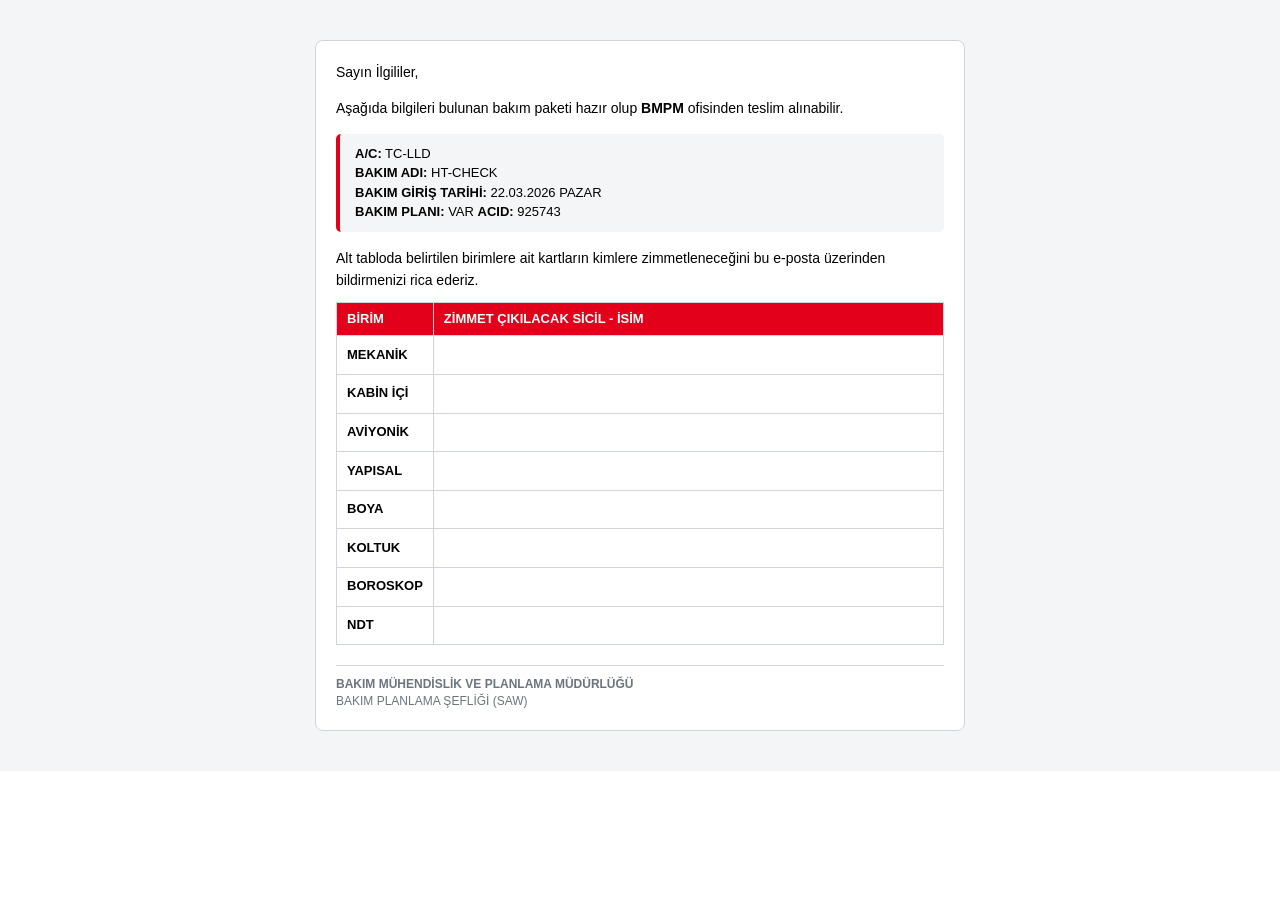
==== ornek_mail_birim.html @ b7a17216 "Add files via upload" ====
<!DOCTYPE html>
<html lang="tr">

<head>
    <meta charset="utf-8">
    <style>
        body {
            margin: 0;
            padding: 0;
        }
    </style>
</head>

<body>
    <!-- ZİMMET MODU: BİRİM ÖRNEĞİ (PackNotice OFİS FARKI) -->
    <table width="100%" cellpadding="0" cellspacing="0" border="0" style="background-color: #f4f5f7;">
        <tr>
            <td align="center" style="padding: 40px 15px;">
                <!--[if mso]>
                <table align="center" border="0" cellspacing="0" cellpadding="0" width="650">
                <tr>
                <td align="center" valign="top" width="650">
                <![endif]-->
                <table width="100%" cellpadding="0" cellspacing="0" border="0"
                    style="max-width: 650px; border: 1px solid #d1d5db; border-radius: 8px; font-family: 'Segoe UI', Tahoma, sans-serif; color: #000000; line-height: 1.6; text-align: left; background-color: #ffffff; margin: 0 auto;">
                    <tr>
                        <td style="padding: 20px;">
                            <p style="margin-top: 0; font-size: 14px;">Sayın İlgililer,</p>
                            <p style="font-size: 14px;">Aşağıda bilgileri bulunan bakım paketi hazır olup <strong>BMPM</strong> ofisinden teslim alınabilir.</p>

                            <div style="background-color: #f4f5f6; border-left: 4px solid #E2001A; padding: 10px 15px; border-radius: 5px; margin-bottom: 15px; font-size: 13px; line-height: 1.5;">
                                <strong>A/C:</strong> TC-LLD<br>
                                <strong>BAKIM ADI:</strong> HT-CHECK<br>
                                <strong>BAKIM GİRİŞ TARİHİ:</strong> 22.03.2026 PAZAR<br>
                                <strong>BAKIM PLANI:</strong> VAR
                                <strong>ACID:</strong> 925743<br>
                            </div>

                            <p style="font-size: 14px; margin-bottom: 10px;">Alt tabloda belirtilen birimlere ait kartların kimlere zimmetleneceğini bu e-posta üzerinden bildirmenizi rica ederiz.</p>
                            <table style="width: 100%; border-collapse: collapse; margin-top: 5px;">
                                <thead>
                                    <tr>
                                        <th style="border: 1px solid #d1d5db; padding: 6px 10px; background-color: #E2001A; color: #ffffff; text-align: left; width: 1%; white-space: nowrap; font-weight: bold; font-size: 13px;">BİRİM</th>
                                        <th style="border: 1px solid #d1d5db; padding: 6px 10px; background-color: #E2001A; color: #ffffff; text-align: left; font-weight: bold; font-size: 13px;">ZİMMET ÇIKILACAK SİCİL - İSİM</th>
                                    </tr>
                                </thead>
                                <tbody>
                                    <tr>
                                        <td style="border: 1px solid #d1d5db; padding: 6px 10px; font-weight: bold; width: 1%; white-space: nowrap; font-size: 13px;">MEKANİK</td>
                                        <td style="border: 1px solid #d1d5db; padding: 6px 10px; font-weight: 400 !important; font-style: normal !important; font-family: 'Segoe UI', Tahoma, sans-serif !important;">&nbsp;</td>
                                    </tr>
                                    <tr>
                                        <td style="border: 1px solid #d1d5db; padding: 6px 10px; font-weight: bold; width: 1%; white-space: nowrap; font-size: 13px;">KABİN İÇİ</td>
                                        <td style="border: 1px solid #d1d5db; padding: 6px 10px; font-weight: 400 !important; font-style: normal !important; font-family: 'Segoe UI', Tahoma, sans-serif !important;">&nbsp;</td>
                                    </tr>
                                    <tr>
                                        <td style="border: 1px solid #d1d5db; padding: 6px 10px; font-weight: bold; width: 1%; white-space: nowrap; font-size: 13px;">AVİYONİK</td>
                                        <td style="border: 1px solid #d1d5db; padding: 6px 10px; font-weight: 400 !important; font-style: normal !important; font-family: 'Segoe UI', Tahoma, sans-serif !important;">&nbsp;</td>
                                    </tr>
                                    <tr>
                                        <td style="border: 1px solid #d1d5db; padding: 6px 10px; font-weight: bold; width: 1%; white-space: nowrap; font-size: 13px;">YAPISAL</td>
                                        <td style="border: 1px solid #d1d5db; padding: 6px 10px; font-weight: 400 !important; font-style: normal !important; font-family: 'Segoe UI', Tahoma, sans-serif !important;">&nbsp;</td>
                                    </tr>
                                    <tr>
                                        <td style="border: 1px solid #d1d5db; padding: 6px 10px; font-weight: bold; width: 1%; white-space: nowrap; font-size: 13px;">BOYA</td>
                                        <td style="border: 1px solid #d1d5db; padding: 6px 10px; font-weight: 400 !important; font-style: normal !important; font-family: 'Segoe UI', Tahoma, sans-serif !important;">&nbsp;</td>
                                    </tr>
                                    <tr>
                                        <td style="border: 1px solid #d1d5db; padding: 6px 10px; font-weight: bold; width: 1%; white-space: nowrap; font-size: 13px;">KOLTUK</td>
                                        <td style="border: 1px solid #d1d5db; padding: 6px 10px; font-weight: 400 !important; font-style: normal !important; font-family: 'Segoe UI', Tahoma, sans-serif !important;">&nbsp;</td>
                                    </tr>
                                    <tr>
                                        <td style="border: 1px solid #d1d5db; padding: 6px 10px; font-weight: bold; width: 1%; white-space: nowrap; font-size: 13px;">BOROSKOP</td>
                                        <td style="border: 1px solid #d1d5db; padding: 6px 10px; font-weight: 400 !important; font-style: normal !important; font-family: 'Segoe UI', Tahoma, sans-serif !important;">&nbsp;</td>
                                    </tr>
                                    <tr>
                                        <td style="border: 1px solid #d1d5db; padding: 6px 10px; font-weight: bold; width: 1%; white-space: nowrap; font-size: 13px;">NDT</td>
                                        <td style="border: 1px solid #d1d5db; padding: 6px 10px; font-weight: 400 !important; font-style: normal !important; font-family: 'Segoe UI', Tahoma, sans-serif !important;">&nbsp;</td>
                                    </tr>
                                </tbody>
                            </table>

                            <div style="margin-top: 20px; padding-top: 10px; border-top: 1px solid #d1d5db; font-size: 12px; color: #6c757d; line-height: 1.4;">
                                <strong>BAKIM MÜHENDİSLİK VE PLANLAMA MÜDÜRLÜĞÜ</strong><br>
                                BAKIM PLANLAMA ŞEFLİĞİ (SAW)
                            </div>
                        </td>
                    </tr>
                </table>
                <!--[if mso]>
                </td>
                </tr>
                </table>
                <![endif]-->
            </td>
        </tr>
    </table>
</body>

</html>
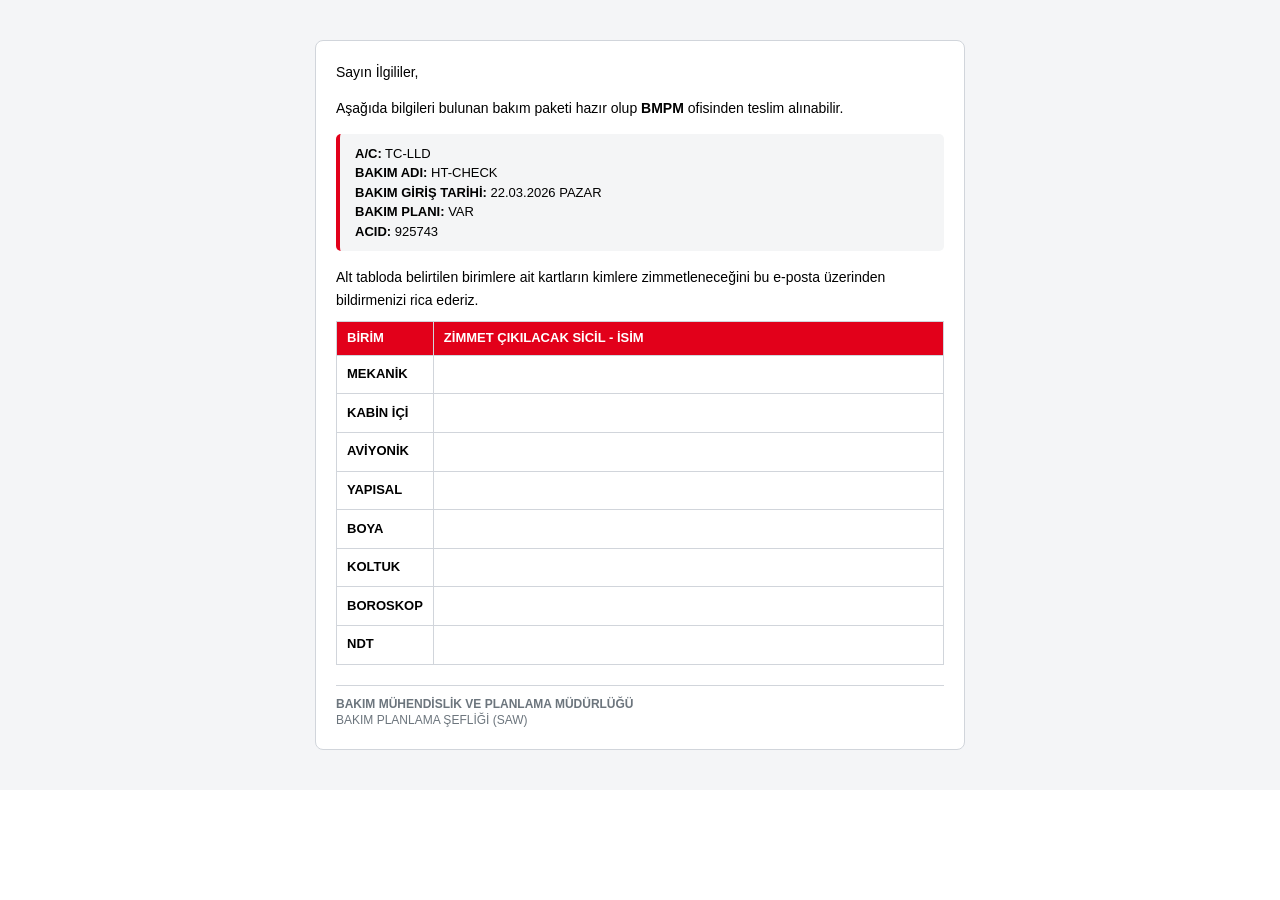
==== commit 537742d0: "Add files via upload" ====
--- a/ornek_mail_birim.html
+++ b/ornek_mail_birim.html
@@ -32,8 +32,8 @@
                                 <strong>A/C:</strong> TC-LLD<br>
                                 <strong>BAKIM ADI:</strong> HT-CHECK<br>
                                 <strong>BAKIM GİRİŞ TARİHİ:</strong> 22.03.2026 PAZAR<br>
-                                <strong>BAKIM PLANI:</strong> VAR
-                                <strong>ACID:</strong> 925743<br>
+                                <strong>BAKIM PLANI:</strong> VAR<br>
+                                <strong>ACID:</strong> 925743
                             </div>
 
                             <p style="font-size: 14px; margin-bottom: 10px;">Alt tabloda belirtilen birimlere ait kartların kimlere zimmetleneceğini bu e-posta üzerinden bildirmenizi rica ederiz.</p>
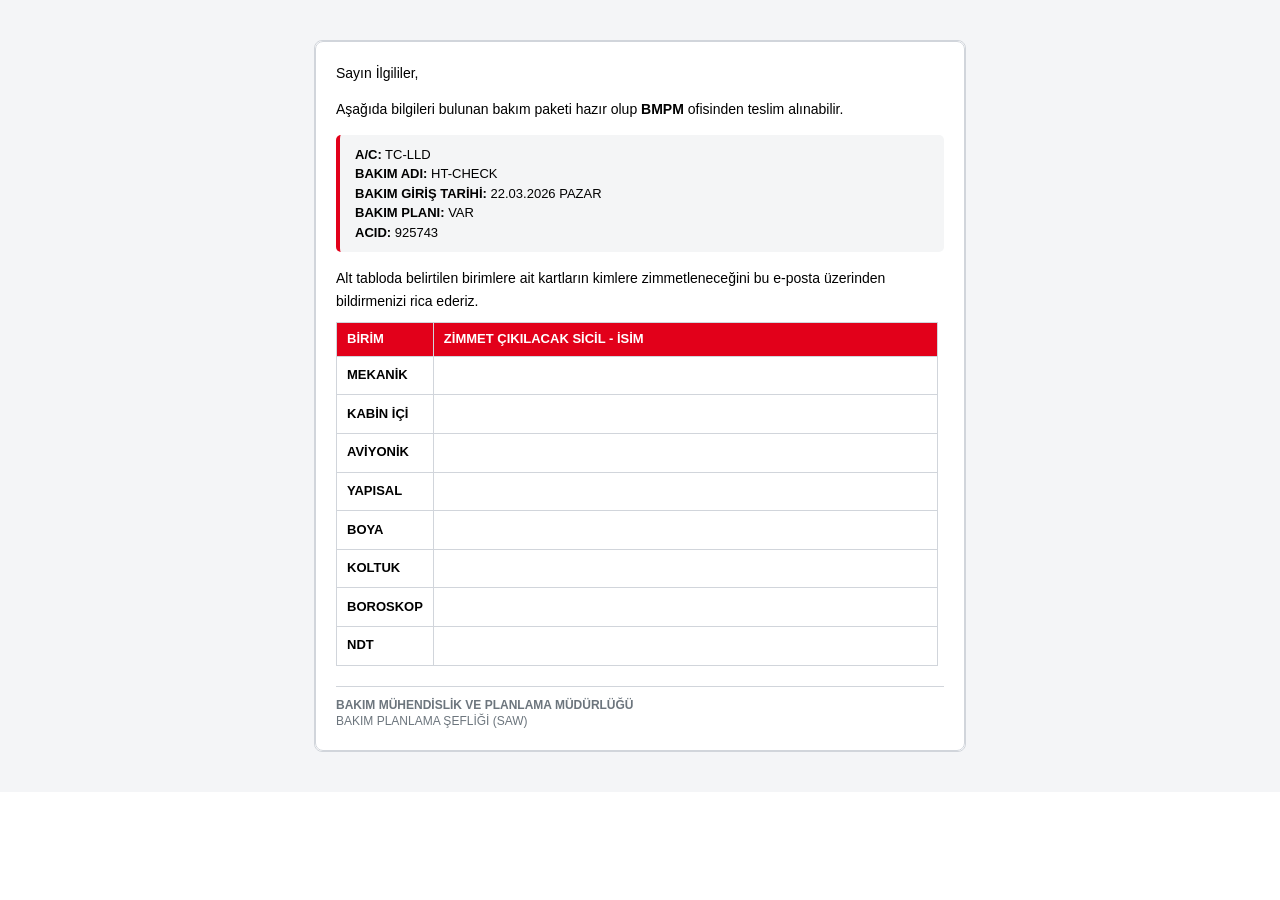
==== commit a3e48bd6: "Add files via upload" ====
--- a/ornek_mail_birim.html
+++ b/ornek_mail_birim.html
@@ -16,15 +16,20 @@
     <table width="100%" cellpadding="0" cellspacing="0" border="0" style="background-color: #f4f5f7;">
         <tr>
             <td align="center" style="padding: 40px 15px;">
+                <!--[if !mso]><!-->
+                <div style="max-width: 650px; border: 1px solid #d1d5db; border-radius: 8px; background-color: #ffffff; margin: 0 auto; overflow: hidden;">
+                <!--<![endif]-->
                 <!--[if mso]>
-                <table align="center" border="0" cellspacing="0" cellpadding="0" width="650">
+                <table align="center" border="0" cellspacing="0" cellpadding="0" width="650" bgcolor="#ffffff">
                 <tr>
-                <td align="center" valign="top" width="650">
+                <td align="center" valign="top" width="650" style="border: 1px solid #d1d5db; padding: 20px;">
                 <![endif]-->
+                <!--[if !mso]><!-->
                 <table width="100%" cellpadding="0" cellspacing="0" border="0"
                     style="max-width: 650px; border: 1px solid #d1d5db; border-radius: 8px; font-family: 'Segoe UI', Tahoma, sans-serif; color: #000000; line-height: 1.6; text-align: left; background-color: #ffffff; margin: 0 auto;">
                     <tr>
                         <td style="padding: 20px;">
+                <!--<![endif]-->
                             <p style="margin-top: 0; font-size: 14px;">Sayın İlgililer,</p>
                             <p style="font-size: 14px;">Aşağıda bilgileri bulunan bakım paketi hazır olup <strong>BMPM</strong> ofisinden teslim alınabilir.</p>
 
@@ -37,7 +42,7 @@
                             </div>
 
                             <p style="font-size: 14px; margin-bottom: 10px;">Alt tabloda belirtilen birimlere ait kartların kimlere zimmetleneceğini bu e-posta üzerinden bildirmenizi rica ederiz.</p>
-                            <table style="width: 100%; border-collapse: collapse; margin-top: 5px;">
+                            <table width="99%" style="border-collapse: collapse; margin-top: 5px;">
                                 <thead>
                                     <tr>
                                         <th style="border: 1px solid #d1d5db; padding: 6px 10px; background-color: #E2001A; color: #ffffff; text-align: left; width: 1%; white-space: nowrap; font-weight: bold; font-size: 13px;">BİRİM</th>
@@ -84,9 +89,11 @@
                                 <strong>BAKIM MÜHENDİSLİK VE PLANLAMA MÜDÜRLÜĞÜ</strong><br>
                                 BAKIM PLANLAMA ŞEFLİĞİ (SAW)
                             </div>
+                <!--[if !mso]><!-->
                         </td>
                     </tr>
                 </table>
+                <!--<![endif]-->
                 <!--[if mso]>
                 </td>
                 </tr>
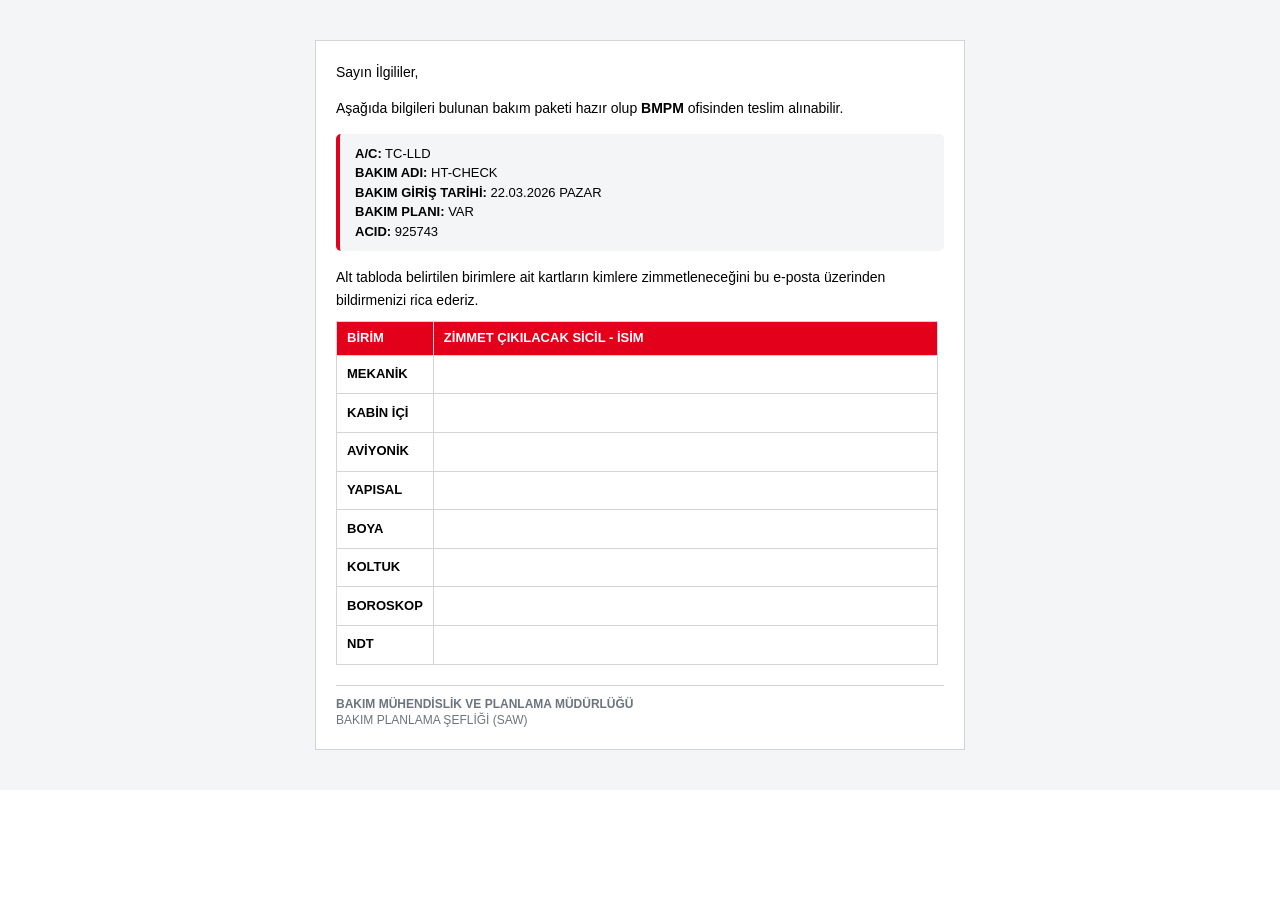
==== commit c970608b: "Add files via upload" ====
--- a/ornek_mail_birim.html
+++ b/ornek_mail_birim.html
@@ -16,84 +16,118 @@
     <table width="100%" cellpadding="0" cellspacing="0" border="0" style="background-color: #f4f5f7;">
         <tr>
             <td align="center" style="padding: 40px 15px;">
-                <!--[if !mso]><!-->
-                <div style="max-width: 650px; border: 1px solid #d1d5db; border-radius: 8px; background-color: #ffffff; margin: 0 auto; overflow: hidden;">
-                <!--<![endif]-->
                 <!--[if mso]>
-                <table align="center" border="0" cellspacing="0" cellpadding="0" width="650" bgcolor="#ffffff">
+                <table align="center" border="0" cellspacing="0" cellpadding="0" width="650">
                 <tr>
-                <td align="center" valign="top" width="650" style="border: 1px solid #d1d5db; padding: 20px;">
+                <td align="center" valign="top" width="650">
                 <![endif]-->
-                <!--[if !mso]><!-->
                 <table width="100%" cellpadding="0" cellspacing="0" border="0"
-                    style="max-width: 650px; border: 1px solid #d1d5db; border-radius: 8px; font-family: 'Segoe UI', Tahoma, sans-serif; color: #000000; line-height: 1.6; text-align: left; background-color: #ffffff; margin: 0 auto;">
+                    style="max-width: 650px; border: 1px solid #d1d5db; font-family: 'Segoe UI', Tahoma, sans-serif; color: #000000; line-height: 1.6; text-align: left; background-color: #ffffff; margin: 0 auto; border-collapse: collapse;">
                     <tr>
                         <td style="padding: 20px;">
-                <!--<![endif]-->
                             <p style="margin-top: 0; font-size: 14px;">Sayın İlgililer,</p>
-                            <p style="font-size: 14px;">Aşağıda bilgileri bulunan bakım paketi hazır olup <strong>BMPM</strong> ofisinden teslim alınabilir.</p>
+                                <p style="font-size: 14px;">Aşağıda bilgileri bulunan bakım paketi hazır olup
+                                    <strong>BMPM</strong> ofisinden teslim alınabilir.</p>
 
-                            <div style="background-color: #f4f5f6; border-left: 4px solid #E2001A; padding: 10px 15px; border-radius: 5px; margin-bottom: 15px; font-size: 13px; line-height: 1.5;">
-                                <strong>A/C:</strong> TC-LLD<br>
-                                <strong>BAKIM ADI:</strong> HT-CHECK<br>
-                                <strong>BAKIM GİRİŞ TARİHİ:</strong> 22.03.2026 PAZAR<br>
-                                <strong>BAKIM PLANI:</strong> VAR<br>
-                                <strong>ACID:</strong> 925743
-                            </div>
+                                <div
+                                    style="background-color: #f4f5f6; border-left: 4px solid #E2001A; padding: 10px 15px; border-radius: 5px; margin-bottom: 15px; font-size: 13px; line-height: 1.5;">
+                                    <strong>A/C:</strong> TC-LLD<br>
+                                    <strong>BAKIM ADI:</strong> HT-CHECK<br>
+                                    <strong>BAKIM GİRİŞ TARİHİ:</strong> 22.03.2026 PAZAR<br>
+                                    <strong>BAKIM PLANI:</strong> VAR<br>
+                                    <strong>ACID:</strong> 925743
+                                </div>
 
-                            <p style="font-size: 14px; margin-bottom: 10px;">Alt tabloda belirtilen birimlere ait kartların kimlere zimmetleneceğini bu e-posta üzerinden bildirmenizi rica ederiz.</p>
-                            <table width="99%" style="border-collapse: collapse; margin-top: 5px;">
-                                <thead>
-                                    <tr>
-                                        <th style="border: 1px solid #d1d5db; padding: 6px 10px; background-color: #E2001A; color: #ffffff; text-align: left; width: 1%; white-space: nowrap; font-weight: bold; font-size: 13px;">BİRİM</th>
-                                        <th style="border: 1px solid #d1d5db; padding: 6px 10px; background-color: #E2001A; color: #ffffff; text-align: left; font-weight: bold; font-size: 13px;">ZİMMET ÇIKILACAK SİCİL - İSİM</th>
-                                    </tr>
-                                </thead>
-                                <tbody>
-                                    <tr>
-                                        <td style="border: 1px solid #d1d5db; padding: 6px 10px; font-weight: bold; width: 1%; white-space: nowrap; font-size: 13px;">MEKANİK</td>
-                                        <td style="border: 1px solid #d1d5db; padding: 6px 10px; font-weight: 400 !important; font-style: normal !important; font-family: 'Segoe UI', Tahoma, sans-serif !important;">&nbsp;</td>
-                                    </tr>
-                                    <tr>
-                                        <td style="border: 1px solid #d1d5db; padding: 6px 10px; font-weight: bold; width: 1%; white-space: nowrap; font-size: 13px;">KABİN İÇİ</td>
-                                        <td style="border: 1px solid #d1d5db; padding: 6px 10px; font-weight: 400 !important; font-style: normal !important; font-family: 'Segoe UI', Tahoma, sans-serif !important;">&nbsp;</td>
-                                    </tr>
-                                    <tr>
-                                        <td style="border: 1px solid #d1d5db; padding: 6px 10px; font-weight: bold; width: 1%; white-space: nowrap; font-size: 13px;">AVİYONİK</td>
-                                        <td style="border: 1px solid #d1d5db; padding: 6px 10px; font-weight: 400 !important; font-style: normal !important; font-family: 'Segoe UI', Tahoma, sans-serif !important;">&nbsp;</td>
-                                    </tr>
-                                    <tr>
-                                        <td style="border: 1px solid #d1d5db; padding: 6px 10px; font-weight: bold; width: 1%; white-space: nowrap; font-size: 13px;">YAPISAL</td>
-                                        <td style="border: 1px solid #d1d5db; padding: 6px 10px; font-weight: 400 !important; font-style: normal !important; font-family: 'Segoe UI', Tahoma, sans-serif !important;">&nbsp;</td>
-                                    </tr>
-                                    <tr>
-                                        <td style="border: 1px solid #d1d5db; padding: 6px 10px; font-weight: bold; width: 1%; white-space: nowrap; font-size: 13px;">BOYA</td>
-                                        <td style="border: 1px solid #d1d5db; padding: 6px 10px; font-weight: 400 !important; font-style: normal !important; font-family: 'Segoe UI', Tahoma, sans-serif !important;">&nbsp;</td>
-                                    </tr>
-                                    <tr>
-                                        <td style="border: 1px solid #d1d5db; padding: 6px 10px; font-weight: bold; width: 1%; white-space: nowrap; font-size: 13px;">KOLTUK</td>
-                                        <td style="border: 1px solid #d1d5db; padding: 6px 10px; font-weight: 400 !important; font-style: normal !important; font-family: 'Segoe UI', Tahoma, sans-serif !important;">&nbsp;</td>
-                                    </tr>
-                                    <tr>
-                                        <td style="border: 1px solid #d1d5db; padding: 6px 10px; font-weight: bold; width: 1%; white-space: nowrap; font-size: 13px;">BOROSKOP</td>
-                                        <td style="border: 1px solid #d1d5db; padding: 6px 10px; font-weight: 400 !important; font-style: normal !important; font-family: 'Segoe UI', Tahoma, sans-serif !important;">&nbsp;</td>
-                                    </tr>
-                                    <tr>
-                                        <td style="border: 1px solid #d1d5db; padding: 6px 10px; font-weight: bold; width: 1%; white-space: nowrap; font-size: 13px;">NDT</td>
-                                        <td style="border: 1px solid #d1d5db; padding: 6px 10px; font-weight: 400 !important; font-style: normal !important; font-family: 'Segoe UI', Tahoma, sans-serif !important;">&nbsp;</td>
-                                    </tr>
-                                </tbody>
-                            </table>
+                                <p style="font-size: 14px; margin-bottom: 10px;">Alt tabloda belirtilen birimlere ait
+                                    kartların kimlere zimmetleneceğini bu e-posta üzerinden bildirmenizi rica ederiz.
+                                </p>
+                                <table width="99%" style="border-collapse: collapse; margin-top: 5px;">
+                                    <thead>
+                                        <tr>
+                                            <th
+                                                style="border: 1px solid #d1d5db; padding: 6px 10px; background-color: #E2001A; color: #ffffff; text-align: left; width: 1%; white-space: nowrap; font-weight: bold; font-size: 13px;">
+                                                BİRİM</th>
+                                            <th
+                                                style="border: 1px solid #d1d5db; padding: 6px 10px; background-color: #E2001A; color: #ffffff; text-align: left; font-weight: bold; font-size: 13px;">
+                                                ZİMMET ÇIKILACAK SİCİL - İSİM</th>
+                                        </tr>
+                                    </thead>
+                                    <tbody>
+                                        <tr>
+                                            <td
+                                                style="border: 1px solid #d1d5db; padding: 6px 10px; font-weight: bold; width: 1%; white-space: nowrap; font-size: 13px;">
+                                                MEKANİK</td>
+                                            <td
+                                                style="border: 1px solid #d1d5db; padding: 6px 10px; font-weight: 400 !important; font-style: normal !important; font-family: 'Segoe UI', Tahoma, sans-serif !important;">
+                                                &nbsp;</td>
+                                        </tr>
+                                        <tr>
+                                            <td
+                                                style="border: 1px solid #d1d5db; padding: 6px 10px; font-weight: bold; width: 1%; white-space: nowrap; font-size: 13px;">
+                                                KABİN İÇİ</td>
+                                            <td
+                                                style="border: 1px solid #d1d5db; padding: 6px 10px; font-weight: 400 !important; font-style: normal !important; font-family: 'Segoe UI', Tahoma, sans-serif !important;">
+                                                &nbsp;</td>
+                                        </tr>
+                                        <tr>
+                                            <td
+                                                style="border: 1px solid #d1d5db; padding: 6px 10px; font-weight: bold; width: 1%; white-space: nowrap; font-size: 13px;">
+                                                AVİYONİK</td>
+                                            <td
+                                                style="border: 1px solid #d1d5db; padding: 6px 10px; font-weight: 400 !important; font-style: normal !important; font-family: 'Segoe UI', Tahoma, sans-serif !important;">
+                                                &nbsp;</td>
+                                        </tr>
+                                        <tr>
+                                            <td
+                                                style="border: 1px solid #d1d5db; padding: 6px 10px; font-weight: bold; width: 1%; white-space: nowrap; font-size: 13px;">
+                                                YAPISAL</td>
+                                            <td
+                                                style="border: 1px solid #d1d5db; padding: 6px 10px; font-weight: 400 !important; font-style: normal !important; font-family: 'Segoe UI', Tahoma, sans-serif !important;">
+                                                &nbsp;</td>
+                                        </tr>
+                                        <tr>
+                                            <td
+                                                style="border: 1px solid #d1d5db; padding: 6px 10px; font-weight: bold; width: 1%; white-space: nowrap; font-size: 13px;">
+                                                BOYA</td>
+                                            <td
+                                                style="border: 1px solid #d1d5db; padding: 6px 10px; font-weight: 400 !important; font-style: normal !important; font-family: 'Segoe UI', Tahoma, sans-serif !important;">
+                                                &nbsp;</td>
+                                        </tr>
+                                        <tr>
+                                            <td
+                                                style="border: 1px solid #d1d5db; padding: 6px 10px; font-weight: bold; width: 1%; white-space: nowrap; font-size: 13px;">
+                                                KOLTUK</td>
+                                            <td
+                                                style="border: 1px solid #d1d5db; padding: 6px 10px; font-weight: 400 !important; font-style: normal !important; font-family: 'Segoe UI', Tahoma, sans-serif !important;">
+                                                &nbsp;</td>
+                                        </tr>
+                                        <tr>
+                                            <td
+                                                style="border: 1px solid #d1d5db; padding: 6px 10px; font-weight: bold; width: 1%; white-space: nowrap; font-size: 13px;">
+                                                BOROSKOP</td>
+                                            <td
+                                                style="border: 1px solid #d1d5db; padding: 6px 10px; font-weight: 400 !important; font-style: normal !important; font-family: 'Segoe UI', Tahoma, sans-serif !important;">
+                                                &nbsp;</td>
+                                        </tr>
+                                        <tr>
+                                            <td
+                                                style="border: 1px solid #d1d5db; padding: 6px 10px; font-weight: bold; width: 1%; white-space: nowrap; font-size: 13px;">
+                                                NDT</td>
+                                            <td
+                                                style="border: 1px solid #d1d5db; padding: 6px 10px; font-weight: 400 !important; font-style: normal !important; font-family: 'Segoe UI', Tahoma, sans-serif !important;">
+                                                &nbsp;</td>
+                                        </tr>
+                                    </tbody>
+                                </table>
 
-                            <div style="margin-top: 20px; padding-top: 10px; border-top: 1px solid #d1d5db; font-size: 12px; color: #6c757d; line-height: 1.4;">
-                                <strong>BAKIM MÜHENDİSLİK VE PLANLAMA MÜDÜRLÜĞÜ</strong><br>
-                                BAKIM PLANLAMA ŞEFLİĞİ (SAW)
-                            </div>
-                <!--[if !mso]><!-->
-                        </td>
-                    </tr>
-                </table>
-                <!--<![endif]-->
+                                <div
+                                    style="margin-top: 20px; padding-top: 10px; border-top: 1px solid #d1d5db; font-size: 12px; color: #6c757d; line-height: 1.4;">
+                                    <strong>BAKIM MÜHENDİSLİK VE PLANLAMA MÜDÜRLÜĞÜ</strong><br>
+                                    BAKIM PLANLAMA ŞEFLİĞİ (SAW)
+                                </div>
+                            </td>
+                        </tr>
+                    </table>
                 <!--[if mso]>
                 </td>
                 </tr>
@@ -104,4 +138,4 @@
     </table>
 </body>
 
-</html>
+</html>
